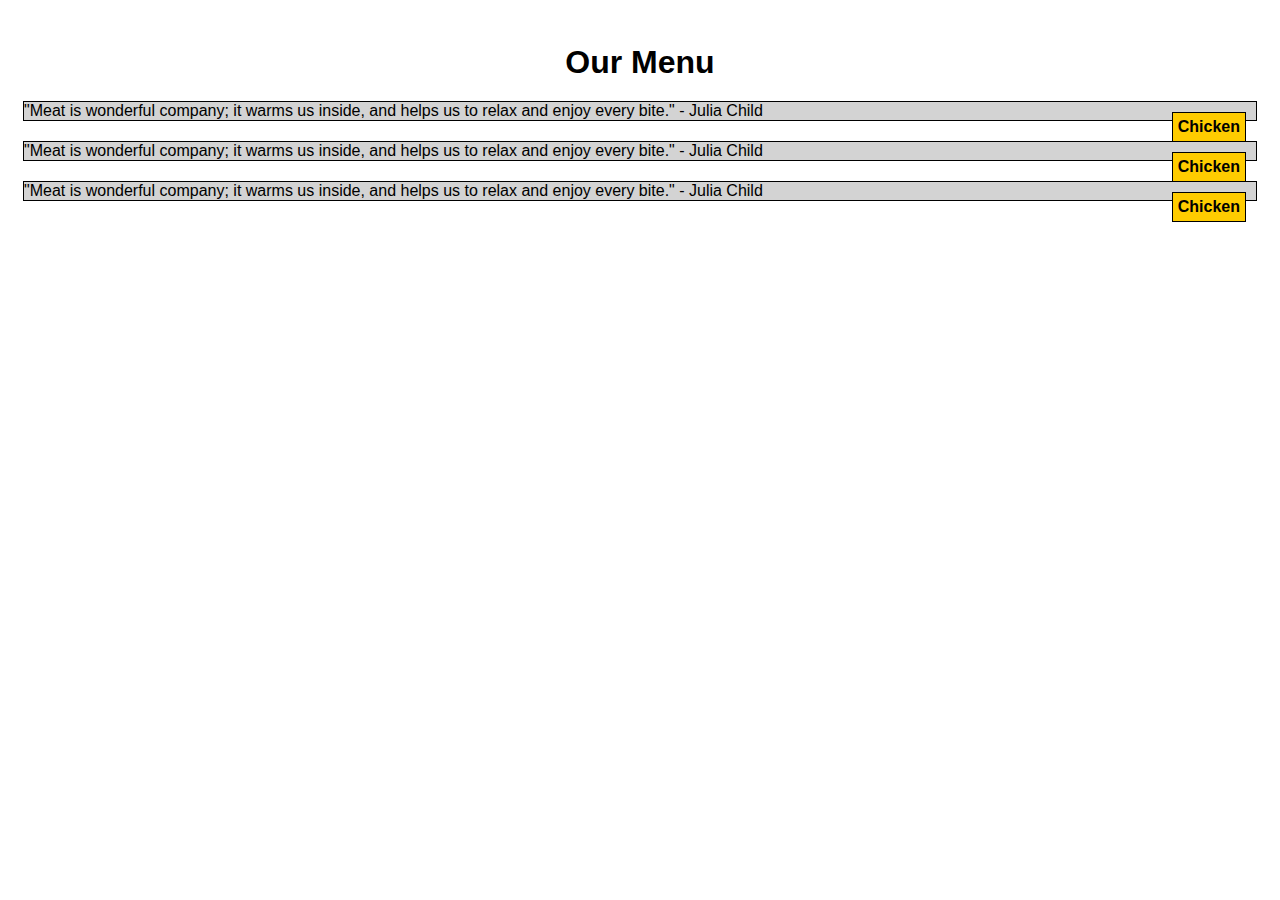
==== mod2-solution/index.html @ 6c1a8b45 "Updated index.html and style.css" ====
<!DOCTYPE html>
<html>
<head>
    <meta charset="utf-8">
    <meta http-equiv="X-UA-Compatible" content="IE=edge">
    <meta name="viewport" content="width=device-width, initial-scale=1">
    <title>Assignment Solution for Module 2</title>
    <link rel="stylesheet" href="css/style.css">
</head>
<body>
    <div class="container-fluid">
        <h1>Our Menu</h1>
        
        <!-- Large screens -->
        <div class="row">
            <div class="Column-Lg">
                <div class="section-title">Chicken</div>
                "Meat is wonderful company; it warms us inside, and helps us to relax and enjoy every bite." - Julia Child
            </div>

        </div>
        
        <!-- Medium screens -->
        <div class="row">
            <div class="Column-Md">
                <div class="section-title">Chicken</div>
                "Meat is wonderful company; it warms us inside, and helps us to relax and enjoy every bite." - Julia Child
            </div>
        </div>
        
        <!-- Small screens -->
        <div class="row">
            <div class="Column-Sm">
                <div class="section-title">Chicken</div>
                "Meat is wonderful company; it warms us inside, and helps us to relax and enjoy every bite." - Julia Child
            </div>
        </div>
    </div>
</body>
</html>
---- mod2-solution/css/style.css ----
* {
    box-sizing: border-box;
}

body {
    font-family: Arial, sans-serif;
}

.container-fluid {
    width: 100%;
    padding: 15px;
}

h1 {
    text-align: center;
    margin-bottom: 20px;
}

.row {
    display: flex;
    flex-wrap: wrap;
    margin-bottom: 20px;
}

.Column-Lg, .Column-Md, .Column-Sm {
    position: relative;
    padding: 0px;
    border: 1px solid black;
    background-color: #D3D3D3; /* light gray */
    margin: 0px;
    flex: 1 1 30%;
}

.section-title {
    position: absolute;
    top: 10px;
    right: 10px;
    background-color: #ffcc00;
    padding: 5px;
    border: 1px solid black;
    font-weight: bold;
}

@media (max-width: 991px) {
    .Column-Lg, .Column-Md, .Column-Sm {
        flex: 1 1 45%;
    }
}

@media (max-width: 767px) {
    .Column-Lg, .Column-Md, .Column-Sm {
        flex: 1 1 100%;
    }
}
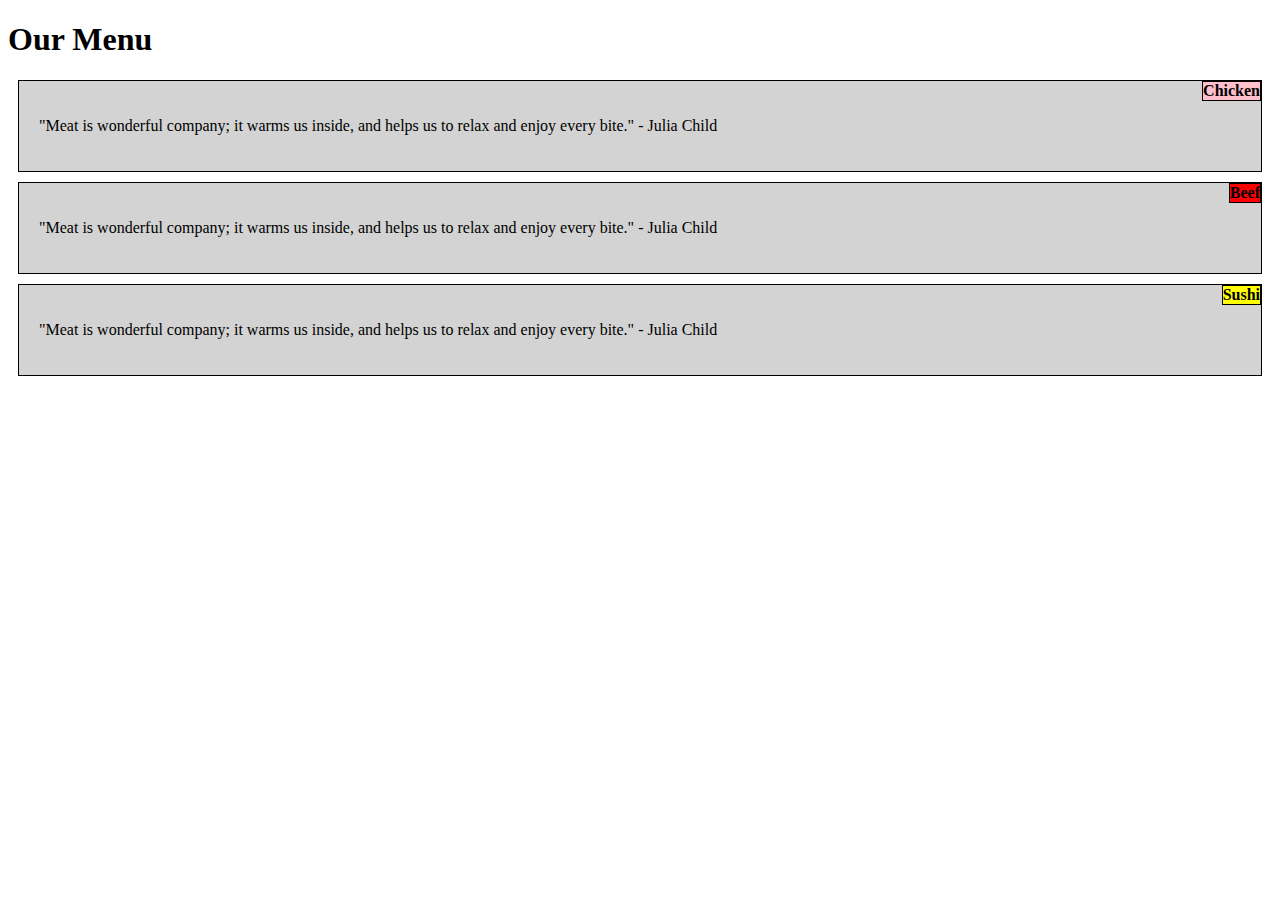
==== commit 4421169d: "Updated index,html and style.css" ====
--- a/mod2-solution/index.html
+++ b/mod2-solution/index.html
@@ -11,28 +11,24 @@
     <div class="container-fluid">
         <h1>Our Menu</h1>
         
-        <!-- Large screens -->
         <div class="row">
-            <div class="Column-Lg">
+            <div class="Column-Lg section" id="chicken">
                 <div class="section-title">Chicken</div>
-                "Meat is wonderful company; it warms us inside, and helps us to relax and enjoy every bite." - Julia Child
-            </div>
-
-        </div>
-        
-        <!-- Medium screens -->
-        <div class="row">
-            <div class="Column-Md">
-                <div class="section-title">Chicken</div>
-                "Meat is wonderful company; it warms us inside, and helps us to relax and enjoy every bite." - Julia Child
+                <p>"Meat is wonderful company; it warms us inside, and helps us to relax and enjoy every bite." - Julia Child</p>
             </div>
         </div>
         
-        <!-- Small screens -->
         <div class="row">
-            <div class="Column-Sm">
-                <div class="section-title">Chicken</div>
-                "Meat is wonderful company; it warms us inside, and helps us to relax and enjoy every bite." - Julia Child
+            <div class="Column-Md section" id="beef">
+                <div class="section-title">Beef</div>
+                <p>"Meat is wonderful company; it warms us inside, and helps us to relax and enjoy every bite." - Julia Child</p>
+            </div>
+        </div>
+        
+        <div class="row">
+            <div class="Column-Sm section" id="sushi">
+                <div class="section-title">Sushi</div>
+                <p>"Meat is wonderful company; it warms us inside, and helps us to relax and enjoy every bite." - Julia Child</p>
             </div>
         </div>
     </div>
--- a/mod2-solution/css/style.css
+++ b/mod2-solution/css/style.css
@@ -1,54 +1,29 @@
-* {
-    box-sizing: border-box;
+.section-title {
+    position: absolute;
+    top: 0px;
+    right: 0px;
+    padding: 0px;
+    border: 1px solid black;
+    font-weight: bold;
 }
 
-body {
-    font-family: Arial, sans-serif;
+#chicken .section-title {
+    background-color: pink;
 }
 
-.container-fluid {
-    width: 100%;
-    padding: 15px;
+#beef .section-title {
+    background-color: red;
 }
 
-h1 {
-    text-align: center;
-    margin-bottom: 20px;
-}
-
-.row {
-    display: flex;
-    flex-wrap: wrap;
-    margin-bottom: 20px;
+#sushi .section-title {
+    background-color: yellow;
 }
 
 .Column-Lg, .Column-Md, .Column-Sm {
     position: relative;
-    padding: 0px;
+    padding: 20px;
     border: 1px solid black;
-    background-color: #D3D3D3; /* light gray */
-    margin: 0px;
+    background-color: #D3D3D3;
+    margin: 10px;
     flex: 1 1 30%;
 }
-
-.section-title {
-    position: absolute;
-    top: 10px;
-    right: 10px;
-    background-color: #ffcc00;
-    padding: 5px;
-    border: 1px solid black;
-    font-weight: bold;
-}
-
-@media (max-width: 991px) {
-    .Column-Lg, .Column-Md, .Column-Sm {
-        flex: 1 1 45%;
-    }
-}
-
-@media (max-width: 767px) {
-    .Column-Lg, .Column-Md, .Column-Sm {
-        flex: 1 1 100%;
-    }
-}
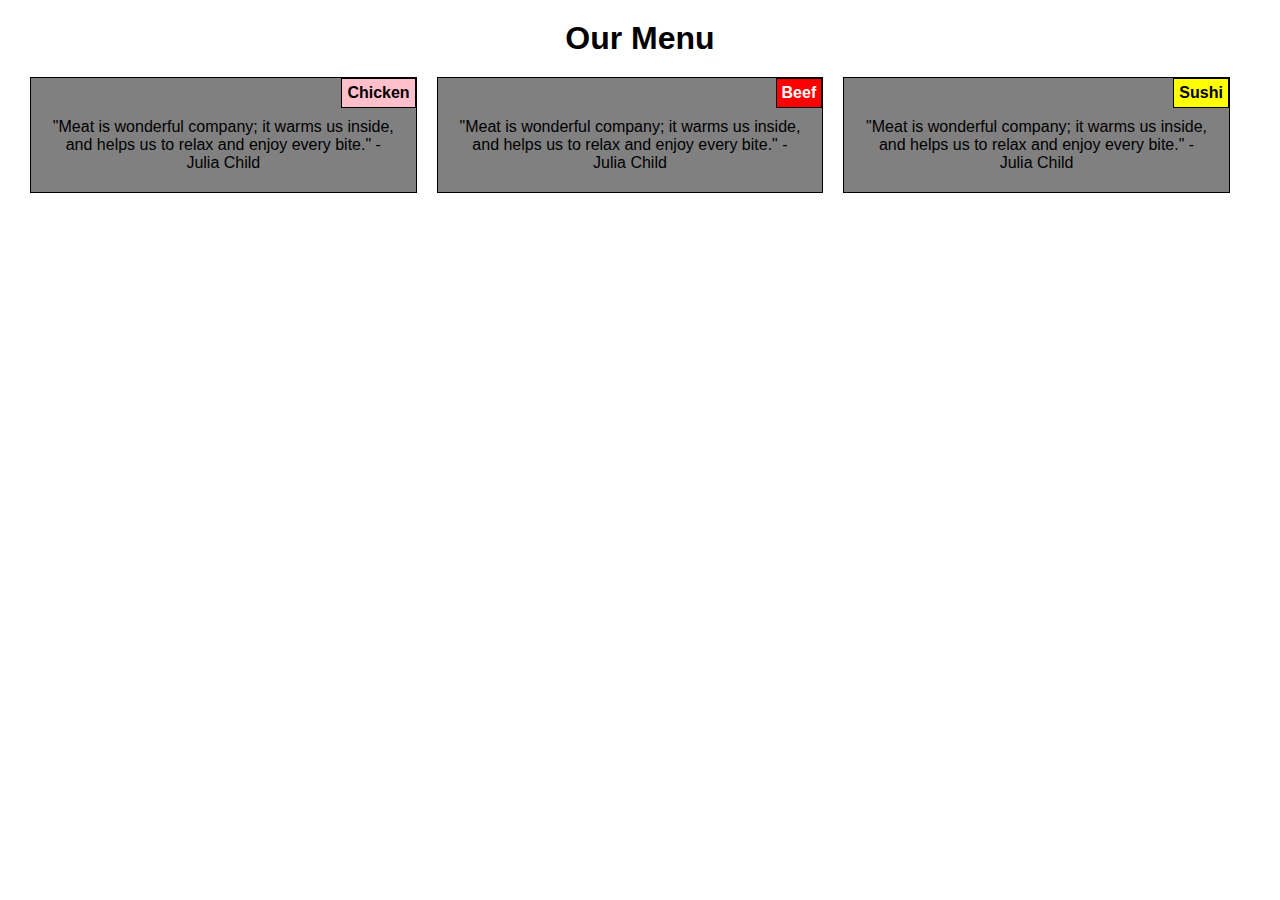
==== commit 12ec444a: "Updated index copy.html and style copy.css" ====
--- a/mod2-solution/index.html
+++ b/mod2-solution/index.html
@@ -8,28 +8,19 @@
     <link rel="stylesheet" href="css/style.css">
 </head>
 <body>
-    <div class="container-fluid">
+    <div class="container">
         <h1>Our Menu</h1>
-        
-        <div class="row">
-            <div class="Column-Lg section" id="chicken">
-                <div class="section-title">Chicken</div>
-                <p>"Meat is wonderful company; it warms us inside, and helps us to relax and enjoy every bite." - Julia Child</p>
-            </div>
+        <div class="col-lg-4 col-md-6 col-sm-12 section" id="chicken">
+            <div class="section-title">Chicken</div>
+            <p>"Meat is wonderful company; it warms us inside, and helps us to relax and enjoy every bite." - Julia Child</p>
         </div>
-        
-        <div class="row">
-            <div class="Column-Md section" id="beef">
-                <div class="section-title">Beef</div>
-                <p>"Meat is wonderful company; it warms us inside, and helps us to relax and enjoy every bite." - Julia Child</p>
-            </div>
+        <div class="col-lg-4 col-md-6 col-sm-12 section" id="beef">
+            <div class="section-title">Beef</div>
+            <p>"Meat is wonderful company; it warms us inside, and helps us to relax and enjoy every bite." - Julia Child</p>
         </div>
-        
-        <div class="row">
-            <div class="Column-Sm section" id="sushi">
-                <div class="section-title">Sushi</div>
-                <p>"Meat is wonderful company; it warms us inside, and helps us to relax and enjoy every bite." - Julia Child</p>
-            </div>
+        <div class="col-lg-4 col-md-12 col-sm-12 section" id="sushi">
+            <div class="section-title">Sushi</div>
+            <p>"Meat is wonderful company; it warms us inside, and helps us to relax and enjoy every bite." - Julia Child</p>
         </div>
     </div>
 </body>
--- a/mod2-solution/css/style.css
+++ b/mod2-solution/css/style.css
@@ -1,9 +1,50 @@
+/* Global Styles */
+* {
+    box-sizing: border-box;
+    margin: 0;
+    padding: 0;
+}
+
+body {
+    font-family: Helvetica, Arial, sans-serif;
+    text-align: center;
+    margin: 0;
+    padding: 20px; /* Padding for the body to create margins around the screen */
+}
+
+h1 {
+    margin-bottom: 20px;
+    text-align: center;
+}
+
+p {
+    margin-top: 20px;
+    margin-bottom: 0;
+    padding: 0;
+}
+
+.container {
+    width: 100%;
+    margin: 0 auto;
+    text-align: center;
+    padding: 0 10px; /* Padding for container to provide space around the edges */
+}
+
+.section {
+    background-color: #808080;
+    border: 1px solid #000; /* Black border for sections */
+    margin-bottom: 20px;
+    padding: 20px;
+    position: relative; /* Ensure relative positioning for section-title */
+}
+
 .section-title {
     position: absolute;
-    top: 0px;
-    right: 0px;
-    padding: 0px;
-    border: 1px solid black;
+    top: 0;
+    right: 0;
+    background-color: lightblue;
+    padding: 5px;
+    border: 1px solid #000;
     font-weight: bold;
 }
 
@@ -13,17 +54,46 @@
 
 #beef .section-title {
     background-color: red;
+    color: white;
 }
 
 #sushi .section-title {
     background-color: yellow;
 }
 
-.Column-Lg, .Column-Md, .Column-Sm {
-    position: relative;
-    padding: 20px;
-    border: 1px solid black;
-    background-color: #D3D3D3;
-    margin: 10px;
-    flex: 1 1 30%;
+/* Large devices */
+@media (min-width: 992px) {
+    .col-lg-4 {
+        width: calc(33.33% - 20px); /* Adjust for margin */
+        float: left;
+        margin-right: 20px; /* Horizontal margin */
+    }
+    .col-lg-4:last-child {
+        margin-right: 0; /* Remove margin for the last column */
+    }
 }
+
+/* Medium devices */
+@media (min-width: 768px) and (max-width: 991px) {
+    .col-md-6 {
+        width: calc(50% - 20px); /* Adjust for margin */
+        float: left;
+        margin-right: 20px; /* Horizontal margin */
+        margin-bottom: 20px; /* Bottom margin for rows */
+    }
+    
+    .col-md-12 {
+        width: 97.5%; /* Full width for single column */
+        float: left;
+        margin-bottom: 20px; /* Bottom margin for rows */
+    }
+}
+
+/* Small devices */
+@media (max-width: 767px) {
+    .col-sm-12 {
+        width: calc(100% - 20px); /* Adjust width for full row */
+        float: left;
+        margin-bottom: 20px; /* Add bottom margin */
+    }
+}
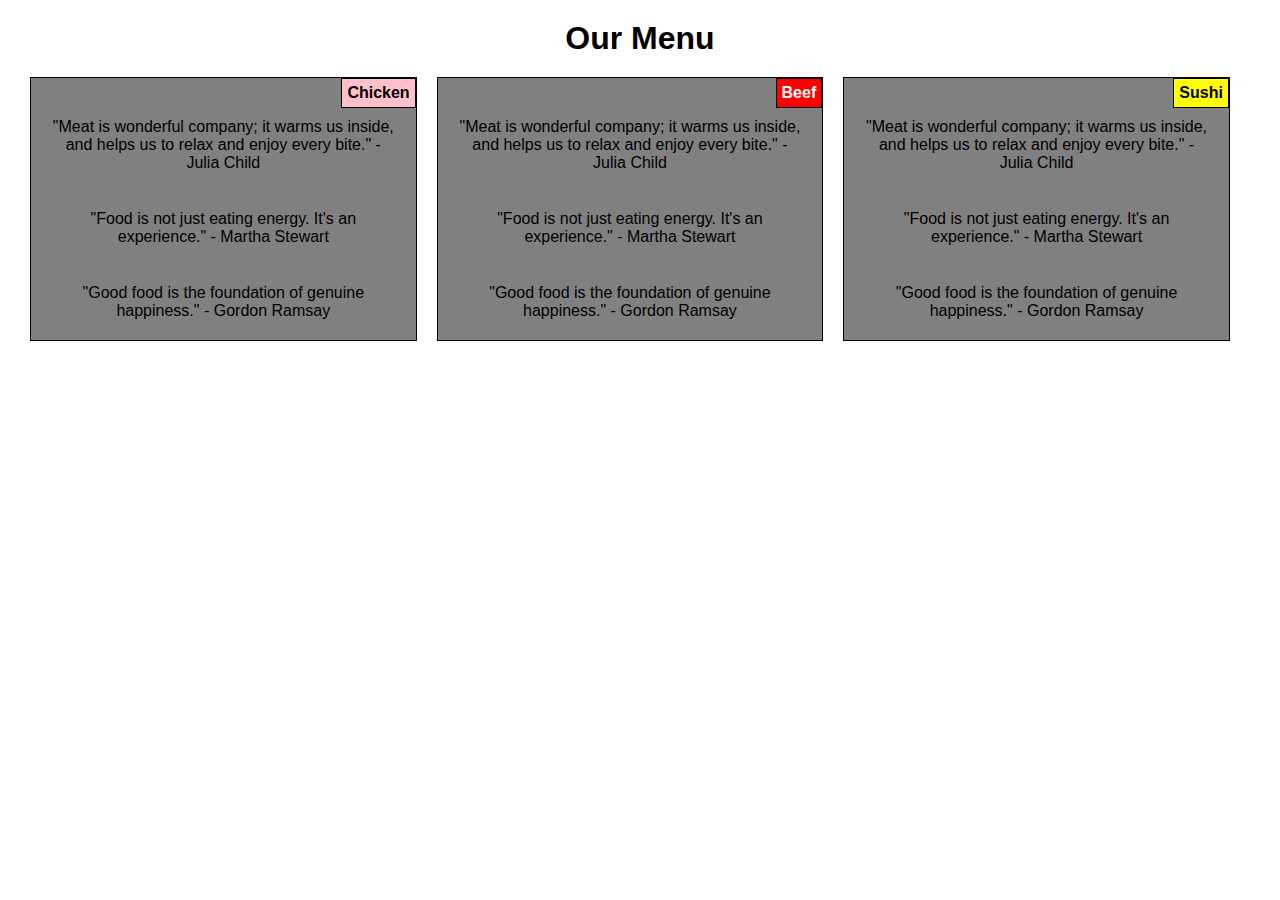
==== commit 26be5719: "Update index.html" ====
--- a/mod2-solution/index.html
+++ b/mod2-solution/index.html
@@ -13,14 +13,26 @@
         <div class="col-lg-4 col-md-6 col-sm-12 section" id="chicken">
             <div class="section-title">Chicken</div>
             <p>"Meat is wonderful company; it warms us inside, and helps us to relax and enjoy every bite." - Julia Child</p>
+            <br>
+            <p>"Food is not just eating energy. It's an experience." - Martha Stewart</p>
+            <br>
+            <p>"Good food is the foundation of genuine happiness." - Gordon Ramsay</p>
         </div>
         <div class="col-lg-4 col-md-6 col-sm-12 section" id="beef">
             <div class="section-title">Beef</div>
             <p>"Meat is wonderful company; it warms us inside, and helps us to relax and enjoy every bite." - Julia Child</p>
+            <br>
+            <p>"Food is not just eating energy. It's an experience." - Martha Stewart</p>
+            <br>
+            <p>"Good food is the foundation of genuine happiness." - Gordon Ramsay</p>
         </div>
         <div class="col-lg-4 col-md-12 col-sm-12 section" id="sushi">
             <div class="section-title">Sushi</div>
             <p>"Meat is wonderful company; it warms us inside, and helps us to relax and enjoy every bite." - Julia Child</p>
+            <br>
+            <p>"Food is not just eating energy. It's an experience." - Martha Stewart</p>
+            <br>
+            <p>"Good food is the foundation of genuine happiness." - Gordon Ramsay</p>
         </div>
     </div>
 </body>
--- a/mod2-solution/css/style.css
+++ b/mod2-solution/css/style.css
@@ -96,4 +96,12 @@
         float: left;
         margin-bottom: 20px; /* Add bottom margin */
     }
+
+    /* Landscape mode for small devices */
+    @media (max-width: 767px) and (orientation: landscape) {
+        /* Additional styles for landscape mode */
+        .col-sm-12 {
+            /* Adjust styles for landscape mode */
+        }
+    }
 }
